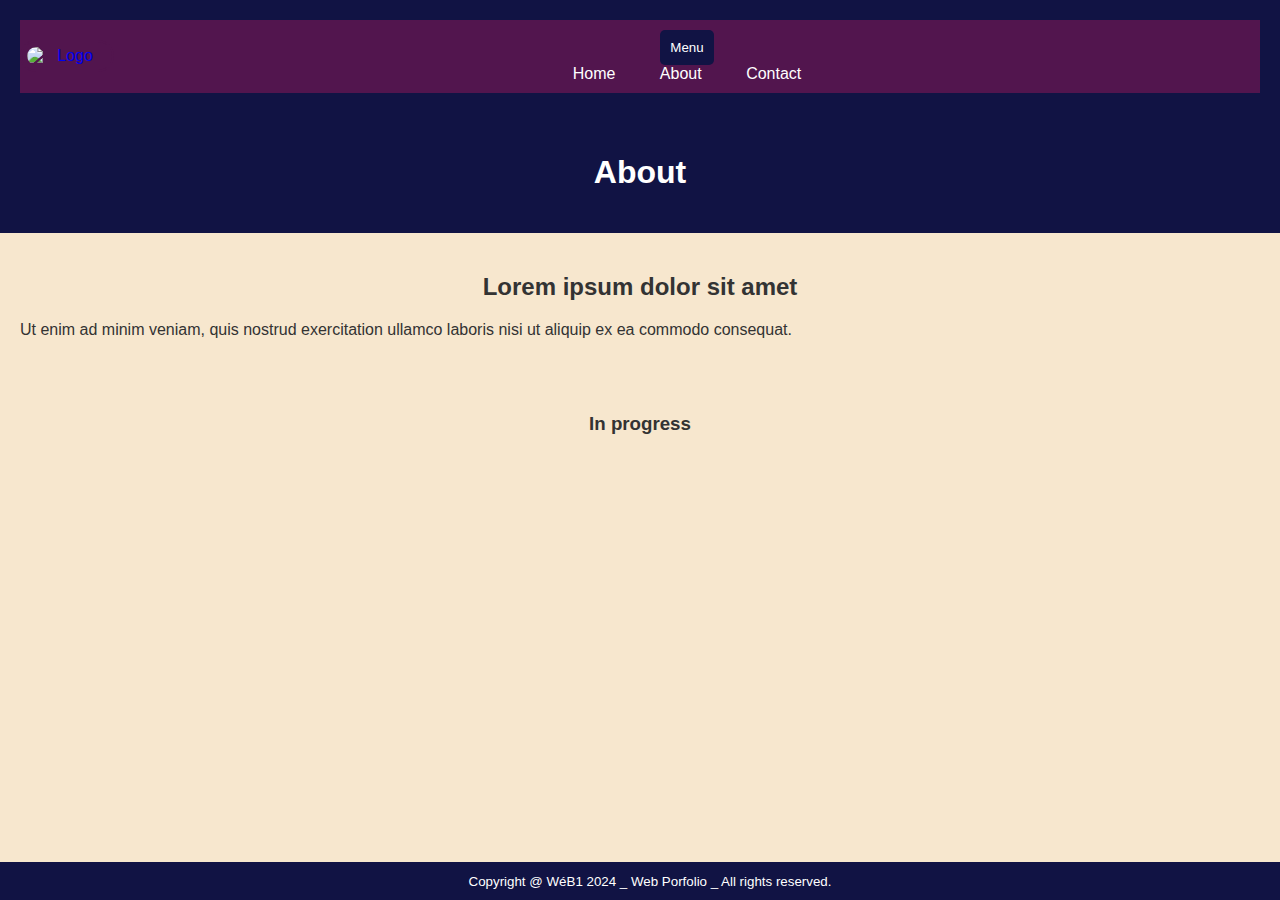
==== about.html @ 14f5525e "about & contact page set up" ====
<!DOCTYPE html>
<html lang="en">
<head>
    <meta charset="UTF-8">
    <title>About</title>
    <meta name="description" content="Digital Bulletin Boards">
    <link rel="preconnect" href="https://fonts.googleapis.com">
    <link rel="preconnect" href="https://fonts.gstatic.com" crossorigin>
    <meta name="author" content="SPate"> 
    <link rel="icon" type="image/x-icon" href="img/favicon.ico">
    <link rel="stylesheet" href="cp.css">
</head>

<body>
    <header>
        <a href="index.html">
            <img src="img#" alt="Logo" class="logo" ALT="logo" ALIGN=left>
            </a>
    <nav class="navbar">
        <button class="toggle-btn">Menu</button>
        <br>
        <ul class="nav-links">
            <li><a href="index.html">Home</a></li>
            <li><a href="about.html">About</a></li>
            <li><a href="contact.html">Contact</a></li>
        </ul>
    </nav>
    </header>

    <header>
        <h1>About</h1>
    </header>

    <section>
        <h2>Lorem ipsum dolor sit amet</h2>
        <p>Ut enim ad minim veniam, quis nostrud exercitation ullamco 
            laboris nisi ut aliquip ex ea commodo consequat.
        </p>
    </section>

    <section>
        <h3>In progress</h3>
    </section>
    <br>
    
    <main>
    </main>
    
    <footer>
        <small>Copyright @ WéB1 2024 _ Web Porfolio _ All rights reserved.</small>
    </footer>

    <script>
        // Script for Nav menu
        // Get the toggle button and navigation links
        const toggleBtn = document.querySelector('.toggle-btn');
        const navLinks = document.querySelector('.nav-links');

        // Add event listener to toggle button
        toggleBtn.addEventListener('click', function() {
            // Toggle the 'show' class on navigation links
            navLinks.classList.toggle('show');
        });
    </script>
    
</body>
</html>
---- cp.css ----
/* styles.css - Alphabetical Order - @media queires at the end */
body {
    font-family: 'Arial', sans-serif;
    margin: 0;
    padding: 0;
    background-color: #f7e7ce;
    color: #333;
}

/* CSS test - consideres part of the body - that is why they are not in alphabetical order */
h1 {
 text-align: center;
}
h2 {
text-align: center;
}
h3 {
text-align: center;
}
p {
    text-align: left;
}

/* CSS for 2 grid boards */
.board-container {
    display: flex;
    flex-wrap: wrap;
    justify-content: space-around;
}

.board {
    width: 30%;
    margin: 10px;
    padding: 15px;
    background-color: #fff;
    border-radius: 8px;
    box-shadow: 0 0 10px rgba(0, 0, 0, 0.1);
}

button {
    padding: 10px;
    background-color: #111344;
    color: white;
    border: none;
    border-radius: 5px;
    cursor: pointer;
}

footer {
    background-color: #111344;
    color: white;
    text-align: center;
    padding: 10px;
    position: fixed;
    bottom: 0;
    width: 100%;
}

/* CSS for header */
header {
    background-color: #111344;
    padding: 20px;
    text-align: center;
    color: white;
}

/* Hero image css */
.hero-image {
    width: 100%;
    height: auto;
}

img {
    width: 100%;
    height: 100%;
    object-fit: cover;
}

/* Adjust the margin-bottom as needed for your desired spacing */
.last-section {
    margin-bottom: 20px; 
    text-align: center;
}

/* CSS for LoGo control */
.logo {
    display: block;
    max-width: 80px; /* Adjust the maximum width as needed */
    margin: 20px auto; /* Adjust the margin for positioning */
    border: 2px solid #52154E;
    padding: 5px;
    border-radius: 50px 50px;
}

/* Default styles for navigation menu */
.navbar {
    background-color: #52154E;
    padding: 10px 0;
}

.nav-links {
    list-style-type: none;
    margin: 0;
    padding: 0;
}

.nav-links li {
    display: inline;
}

.nav-links li a {
    color: white;
    text-decoration: none;
    padding: 10px 20px;
}

/* CSS for items in section */
section {
    padding: 20px;
}

/* CSS media Queries for Smartphone */
@media screen and (max-width: 480px) {
    .board {
        width: 100%;
    }
}

/* Media query for tablets and phones */
@media screen and (max-width: 768px) {
    .nav-links {
        display: none; 
    }

    .nav-links.show {
        display: block; 
    }

    .nav-links li {
        display: block; 
    }
}
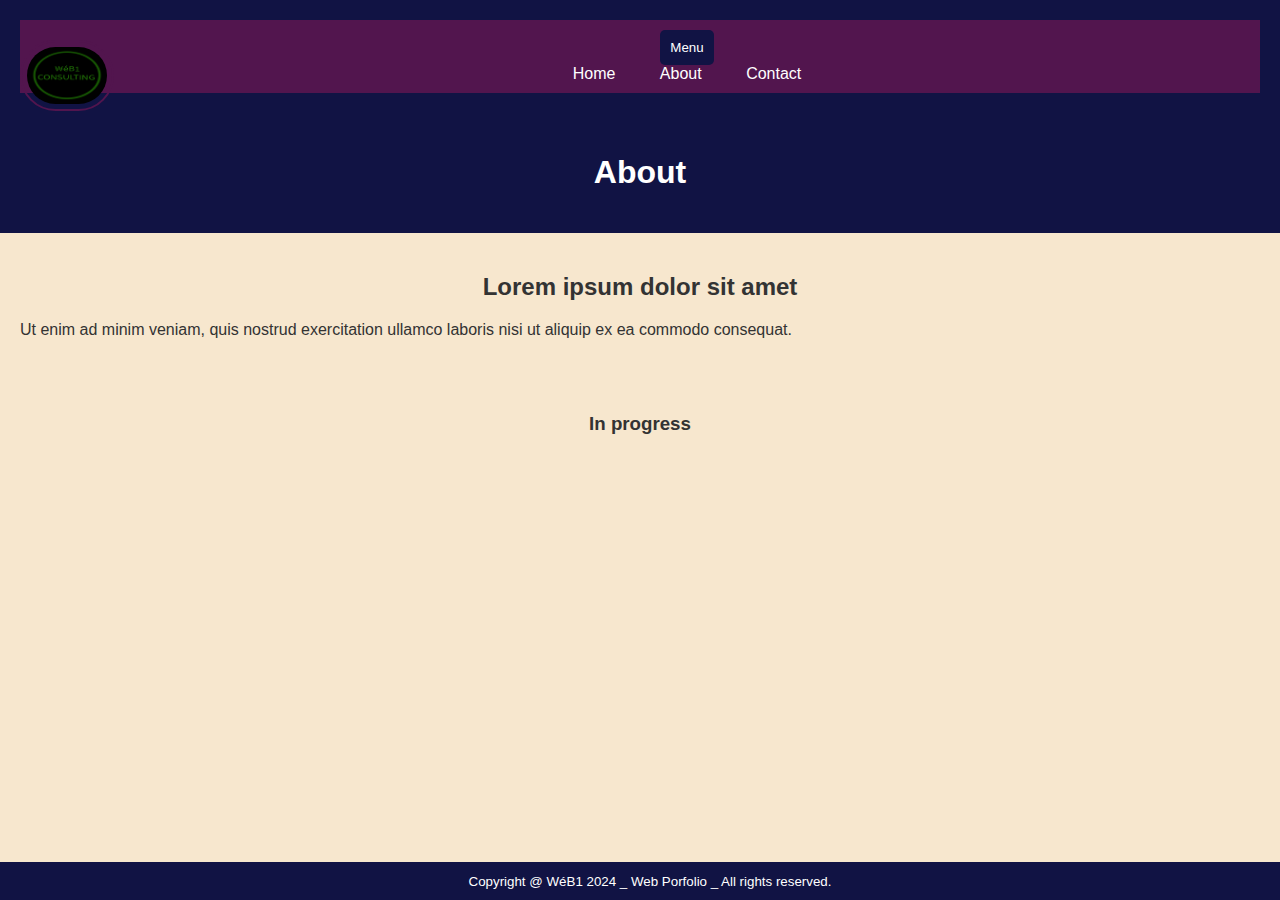
==== commit 7acf4eed: "added logo to other pages" ====
--- a/about.html
+++ b/about.html
@@ -14,7 +14,7 @@
 <body>
     <header>
         <a href="index.html">
-            <img src="img#" alt="Logo" class="logo" ALT="logo" ALIGN=left>
+            <img src="img/web1_logo.png" alt="Logo" class="logo" ALT="logo" ALIGN=left>
             </a>
     <nav class="navbar">
         <button class="toggle-btn">Menu</button>
--- a/cp.css
+++ b/cp.css
@@ -5,6 +5,71 @@
     padding: 0;
     background-color: #f7e7ce;
     color: #333;
+}
+
+html{
+    scroll-behavior: smooth;
+}
+
+/* Parallax Scrolling */
+#content {
+    padding: 50px;
+    margin: 40px;
+    background-color: rgba(255, 255, 255, .48);
+    text-align: center;
+}
+#content p {
+    font-family: Helvetica, sans-serif;
+    font-size: 24px;
+    line-height: 40px;
+    color: #111344;
+    text-align: center;
+}
+h4 {
+    text-transform: capitalize;
+    font-family: sans-serif;
+    font-size: 40px;
+    padding: 10px;
+    margin: 40px;
+    background-color: #111344;
+    color: #FFF;
+    text-align: center;
+}
+#bigYellowCircle {
+    background-image: url("https://www.kirupa.com/images/yellow_circle.svg");
+    background-repeat: no-repeat;
+    background-position: center center;
+    background-size: 90%;
+    position: fixed;
+    top: 0;
+    width: 100vw;
+    height: 100vw;
+    z-index: -1;
+    opacity: .75;
+}
+#blueSquare {
+    background-image: url("https://www.kirupa.com/images/blue_square.svg");
+    background-repeat: no-repeat;
+    background-position: 97% bottom;
+    background-size: 10%;
+    position: fixed;
+    top: 0;
+    width: 100vw;
+    height: 100vw;
+    z-index: -2;
+    opacity: .75;
+}
+#greenPentagon {
+    background-image: url("https://www.kirupa.com/images/green_pentagon.svg");
+    background-repeat: no-repeat;
+    background-position: 5% top;
+    background-size: 50%;
+    position: fixed;
+    top: 0;
+    width: 100vw;
+    height: 100vw;
+    z-index: -3;
+    opacity: .75;
 }
 
 /* CSS test - consideres part of the body - that is why they are not in alphabetical order */
@@ -114,6 +179,27 @@
     padding: 10px 20px;
 }
 
+/* CSS for scroll button */
+.myBtn {
+    /* display: none;     comment this out at first*/
+     position: fixed;
+     bottom: 20px;
+     right: 30px;
+     z-index: 99;
+     font-size: 18px;
+     border: none;
+     outline: none;
+     background-color: #52154E;
+     color: white;
+     cursor: pointer;
+     padding: 15px;
+     border-radius: 4px;
+ }
+  
+ .myBtn:hover {
+     background-color: #555;
+ }
+
 /* CSS for items in section */
 section {
     padding: 20px;
@@ -124,6 +210,10 @@
     .board {
         width: 100%;
     }
+
+    #canvas {
+        width: 100%;
+    }
 }
 
 /* Media query for tablets and phones */
@@ -139,4 +229,8 @@
     .nav-links li {
         display: block; 
     }
-}
+
+    #canvas {
+        width: 75%;
+    }
+}
